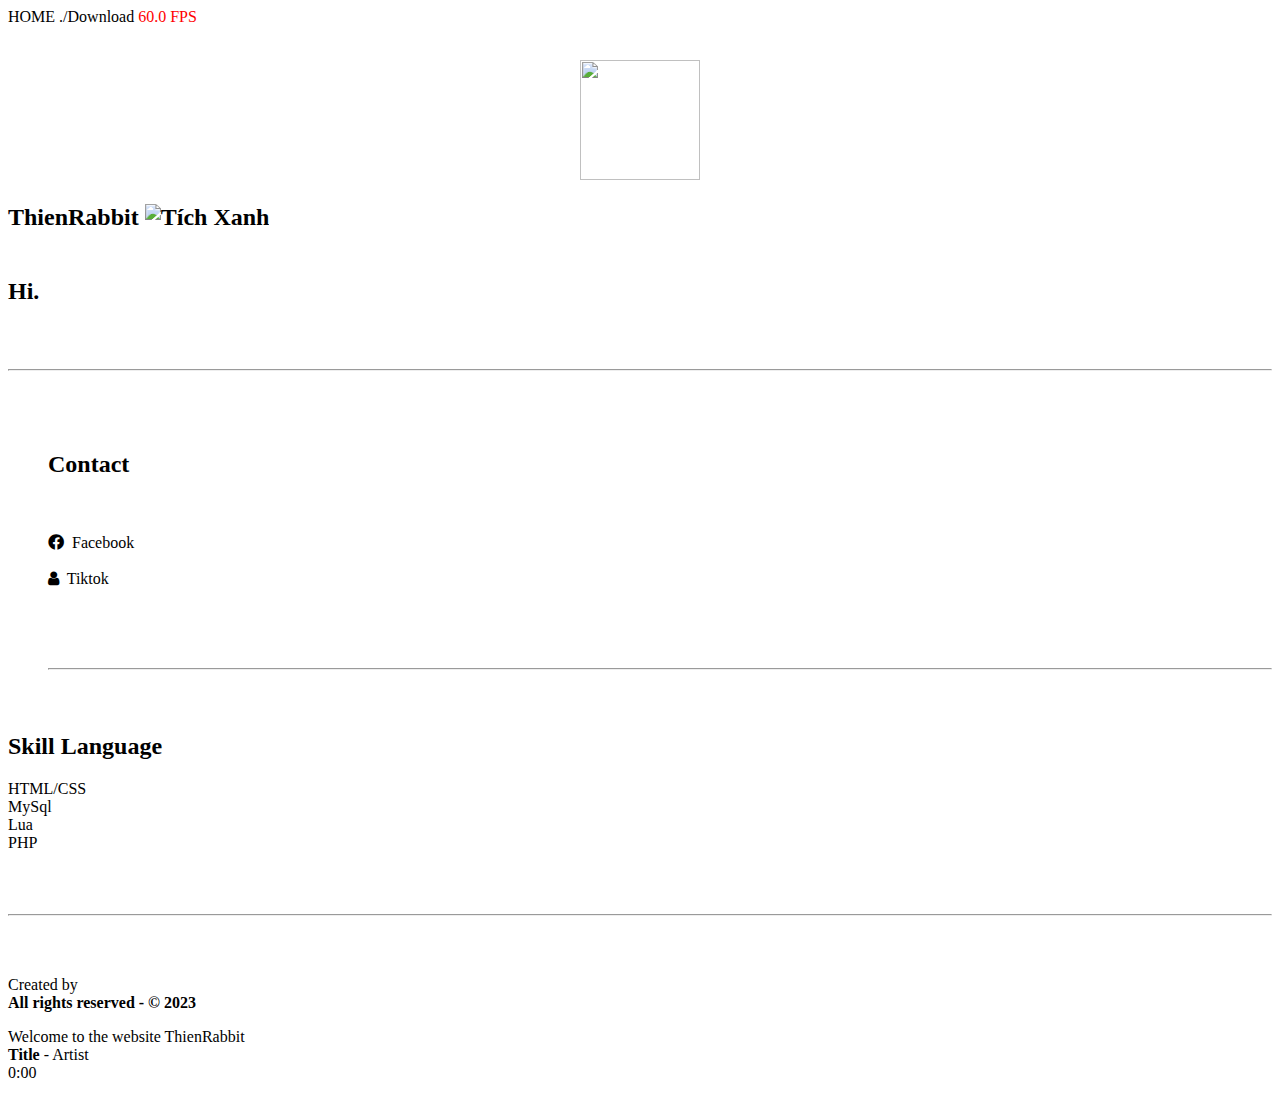
==== index.html @ 7b49eef3 "Update index.html" ====
<!DOCTYPE html>
<html lang="en">

<head>
  <meta charset="UTF-8" />
  <meta name="description" content="Homepage ThienRabbit">
  <meta name="author" content="Thanh Diệu TV">
  <meta name="keywords" content="ThienRabbit, Thien">
  <meta name="viewport" content="width=device-width, initial-scale=1, shrink-to-fit=no" />
  <link rel="shortcut icon" href="https://uphinh.vn/images/2023/04/26/b59c3238e21d2568cd9ed25ccc82a9c7.png" type="image/x-icon">
  <title>ThienRabbit | Information</title>
  <link rel="stylesheet" href="./thanhdieuft-css/css/index.css">
  <link rel="stylesheet" type="text/css" href="./thanhdieuft-css/_thanhdieu.css" />
  <link rel="stylesheet" href="https://use.fontawesome.com/releases/v5.8.1/css/all.css">
  <link rel="stylesheet" href="https://cdnjs.cloudflare.com/ajax/libs/font-awesome/4.7.0/css/font-awesome.min.css">
  <link href="https://fonts.googleapis.com/icon?family=Material+Icons+Round" rel="stylesheet">
  <script src="https://cdn.jsdelivr.net/npm/sweetalert2@9"></script>
  <meta property="og:title" content="ThienRabbit | Information">
  <meta property="og:type" content="website">
  <meta property="og:url" content="https://voquangphuc.ddns.net">
  <meta property="og:image" content="https://uphinh.vn/images/2023/04/26/b59c3238e21d2568cd9ed25ccc82a9c7.png">
  <meta name="theme-color" content="#00FFFF">
  <script src='https://ajax.googleapis.com/ajax/libs/jquery/2.1.3/jquery.min.js' type='text/javascript'></script>
</head>
<section class="animated-background">
  <div id="stars1"></div>
  <div id="stars2"></div>
  <div id="stars3"></div>
</section>
<!-- ===== Viền Webs - Làm Mờ Khi Tải Trang Và Thanh Điều Hướng ===== -->

<body onclick="audio.play()" class="Border" onLoad="onCreate()">
  <div class="BlurWebs">
    <div class="Topnav">
      <!-- ===== Navigation Bar ===== -->
      <a class="Active">HOME</a>
<a style="font-family: 'Concert One';" class="Active">./Download</a>

      <!-- <a href="./download/">DOWNLOAD</a> -->
      <!--
    /*
    <a id="Diễn Đàn" onClick="window.open('main/more/forum', '_nothing');">FORUM</a>
    <a id="Tải Xuống" onClick="window.open('main/thanhdieu', '_nothing');">DOWNLOAD</a>
    */
    -->
      <style>

      </style>
      <a style="color:rgb(255, 0, 0);">
        <span id="fps">60.0</span> FPS</a>
    </div>
    <br>
    <p align="center">
      <img class="Blob" src="https://uphinh.vn/images/2023/04/26/afd4b6c2a3fd1e5907f1b9d275ffb682.jpg" width="120" height="120" alpha="rainbow">
    </p>
    <h2 class="NameFtThanhDieu">
      <div id="userName">
        ThienRabbit <img src="https://nhanhoa.com/uploads/attach/1618816460_tich_xanh_facebook.png" width="11"
          height="11" alt="Tích Xanh">
      </div>
    </h2>
    <h2 class="TieuSu">
      <br>Hi.</h2></br>
    <br>
    <hr class="New"><br>
    <ul class="icons">
      <br>
      <div class="MangXaHoiFtThanhDieu">
        <h2 class="NameFtThanhDieu">Contact</h2> <br>
        <br>
        <a id="Facebook" onClick="Facebook()">
          <div class="Facebook"> <i class="fab fa-facebook">&nbsp;</i> Facebook</div>
        </a>
        <br>
        <a id="Tiktok" onClick="Tiktok()">
          <div class="Tiktok"><i class='fa fa-user'>&nbsp; </i> Tiktok</div>
        </a>
        <br>
        <br>
      </div>
      <br> <br>
      <hr class="New">
      <br>
      <br>
  </div>
  <section id="skills">
    <div class="NameFtThanhDieu" class="container skills">
      <div class="row">
        <Skills class="col-12">
          <h2 class="NameFtThanhDieu"> Skill Language<br></h2>

      </div>
    </div>
    <div class="col-lg-6 col-12">
      <div class="skill-box">
        <div class="skill">
          <div class="skill-name">HTML/CSS</div>
          <div class="skill-bar">
            <div class="skill-per color1" per="80"></div>
          </div>
        </div>
        <div class="skill">
          <div class="skill-name">MySql</div>
          <div class="skill-bar">
            <div class="skill-per color3" per="9"></div>
          </div>
        </div>
      </div>
    </div>
    <div class="col-lg-6 col-12">
      <div class="skill-box">
        <div class="skill">
          <div class="skill-name">Lua</div>
          <div class="skill-bar">
            <div class="skill-per color1" per="82"></div>
          </div>
        </div>
        <div class="skill">
          <div class="skill-name">PHP</div>
          <div class="skill-bar">
            <div class="skill-per color2" per="12"></div>
          </div>
        </div>
      </div>
    </div>
    </div>
    </div>
    </div>
    </div>
  </section>
  <br> <br><br>
  <hr class="New"><br><br>
  <!--<h2 class="NameFtThanhDieu">About Me</h2>-->
  <footer class="Cuoi Trang">
    <p class="ThanhDieuFtCopyright">
      <p1 class="" class="copyright">Created by <a style="text-decoration: none;" class="copyright"
          href="https://www.facebook.com/ThienRabbit.info/">
          <font class="rainbow" color="white"> ThienRabbit</font>
        </a>
        <br> <strong>All rights reserved - © 2023 </strong>
      </p1>
  </footer>
  </div>
  <div id="Toast">Welcome to the website ThienRabbit</div>
  </div>
  </div>
  <script type="text/javascript" src="./thanhdieuft-css/js/index.js"></script>
  <script
    type="text/javascript">var fps = document.getElementById("fps"); var startTime = Date.now(); var frame = 0; function tick() { var time = Date.now(); frame++; if (time - startTime > 1000) { fps.innerHTML = (frame / ((time - startTime) / 1000)).toFixed(1); startTime = time; frame = 0; } window.requestAnimationFrame(tick); } tick();</script>
  </div>

  <script>

    var audio = new Audio('thienrabbit/music.mp3');

    audio.oncanplaythrough = function () {
      audio.play();
    }

    audio.loop = true;

    audio.onended = function () {
      audio.play();
    }


    $('.skill-per').each(function () {
      var $this = $(this);
      var per = $this.attr('per');
      $this.css("width", per + '%');
      $({ animatedValue: 0 }).animate({ animatedValue: per }, {
        duration: 12000,
        step: function () {
          $this.attr('per', Math.floor(this.animatedValue) + '%');
        },
        complete: function () {
          $this.attr('per', Math.floor(this.animatedValue) + '%');
        }
      });
    });

  </script>
  </div>
  <div id="QPlayer">
    <div id="pContent">

      <div id="player">
        <span class="cover"></span>
        <div class="ctrl">
          <div class="musicTag marquee">
            <strong>Title</strong>
            <span> - </span>
            <span class="artist">Artist</span>
          </div>
          <div class="progress">
            <div class="timer left">0:00</div>
            <div class="contr">
              <div class="rewind icon"></div>
              <div class="playback icon"></div>
              <div class="fastforward icon"></div>
            </div>
            <div class="right">
              <div class="liebiao icon"></div>
            </div>
          </div>
        </div>
      </div>
      <div class="ssBtn" style="background:#000 none repeat scroll 0% 0%">
        <div class="adf"></div>
      </div>
    </div>
    <ol id="playlist"></ol>
  </div>
  <script src="https://www.jq22.com/jquery/jquery-1.10.2.js"></script>
  <script src="./thanhdieuft-css/js/jquery.marquee.min.js"></script>
  <script>
	/* var	playlist = [
  {title:"Cho Em Gần Anh Thêm Một Chút Nữa",artist:"Nam Milo",mp3:"files/Cho-Em-Gan-Anh-Them-Chut-Nua-Remix.mp3",cover:"img/t2.jpg",},
{title:"Lỡ Duyên Kiếp Này",artist:"Khả Hiệp",mp3:"files/Lo-Duyen-Kiep-Nay-Remix.mp3",cover:"img/t.jpg",},

];
  var isRotate = true;
  var autoplay = true;
  </script>
  <script src="./thanhdieuft-css/js/player.js"></script>
  <script>

function bgChange(){
	var lis= $('.lib');
	for(var i=0; i<lis.length; i+=2)
	lis[i].style.background = 'rgba(246, 246, 246, 0.7)';
}
window.onload = bgChange;
*/


  </script>
  <script>

    fireSweetAlert();

    function fireSweetAlert() {
      Swal.fire(
        'ThienRabbit.ddns.net',
        'Welcome to website ThienRabbit !',
        'success'
      )
    }


  </script>
</body>

</html>
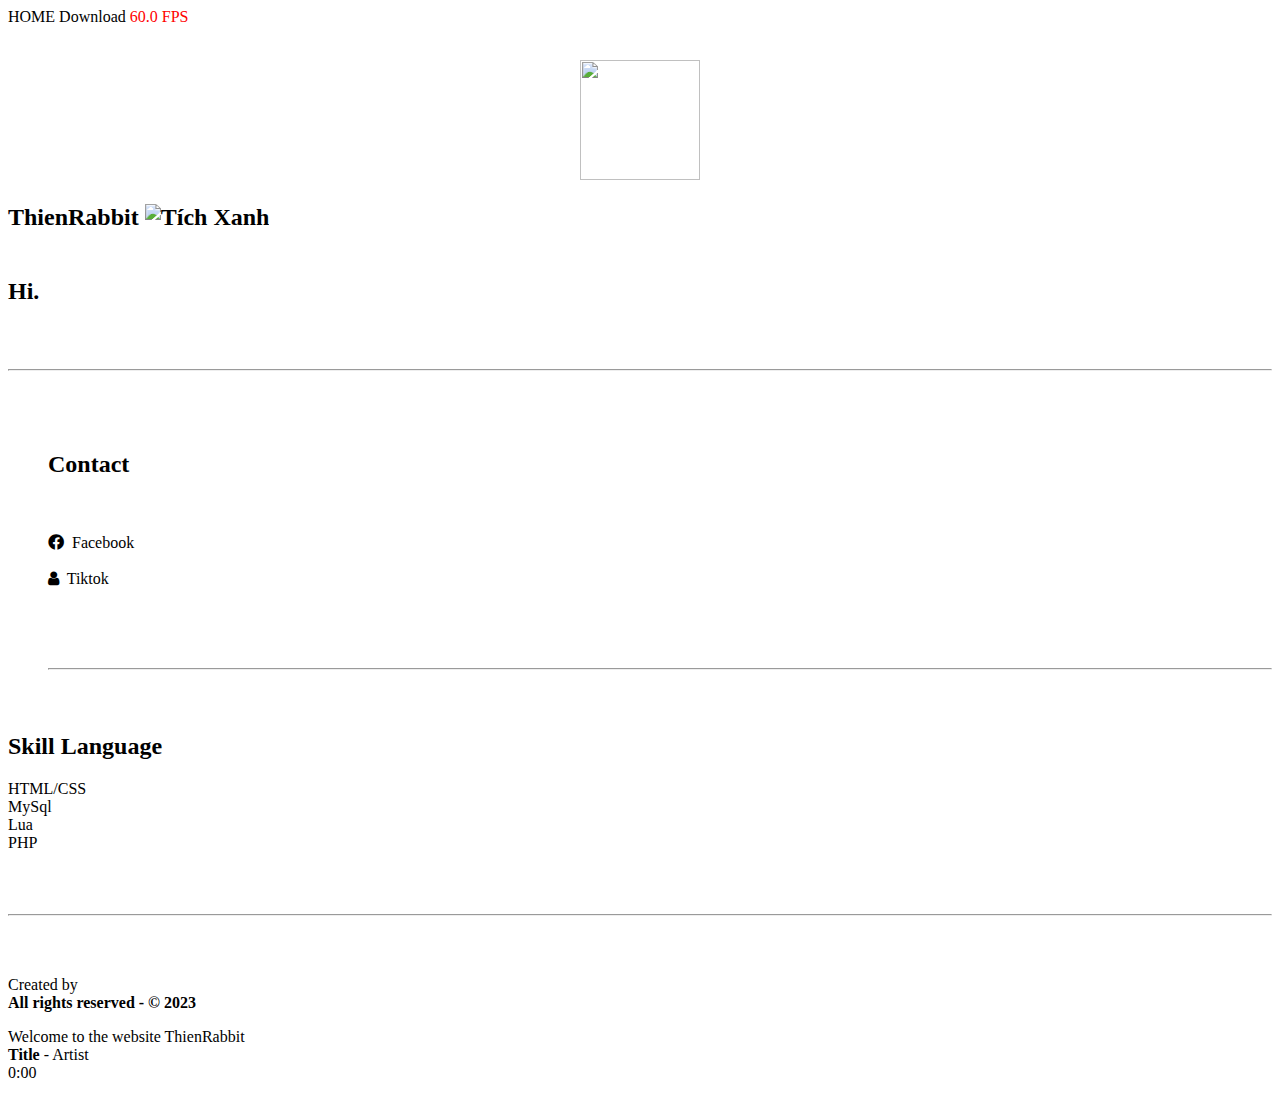
==== commit 7edefbd0: "Update index.html" ====
--- a/index.html
+++ b/index.html
@@ -34,7 +34,7 @@
     <div class="Topnav">
       <!-- ===== Navigation Bar ===== -->
       <a class="Active">HOME</a>
-<a style="font-family: 'Concert One';" class="Active">./Download</a>
+      <a id="Download" onClick="window.open('download', '_nothing');">Download</a>
 
       <!-- <a href="./download/">DOWNLOAD</a> -->
       <!--
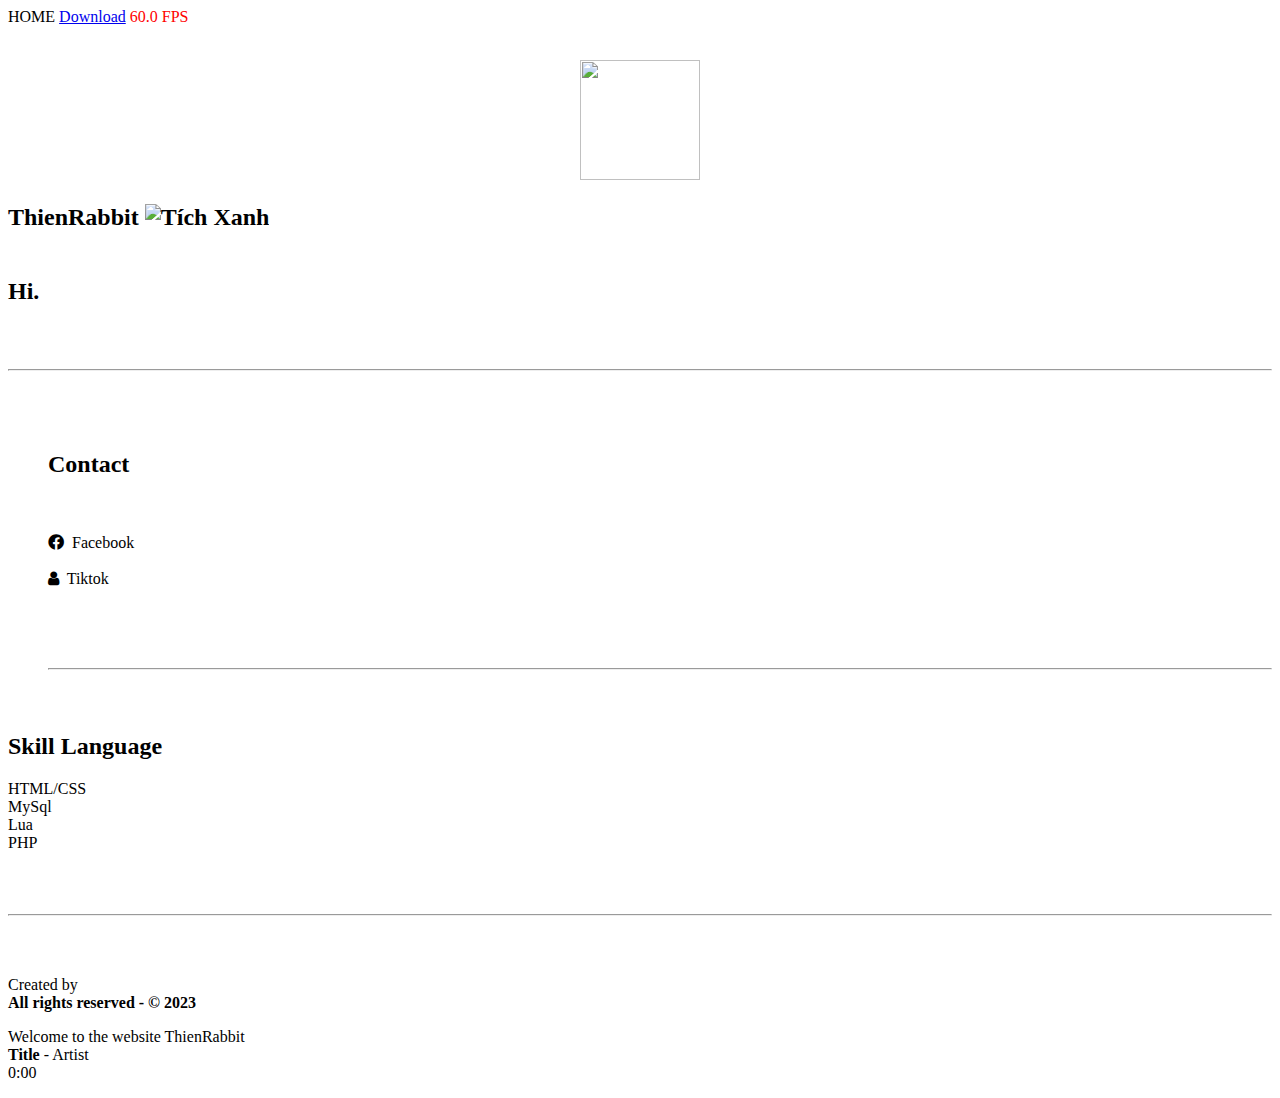
==== commit 24fe2cb8: "Update index.html" ====
--- a/index.html
+++ b/index.html
@@ -34,7 +34,7 @@
     <div class="Topnav">
       <!-- ===== Navigation Bar ===== -->
       <a class="Active">HOME</a>
-      <a id="Download" onClick="window.open('download', '_nothing');">Download</a>
+      <a href="./download">Download</a>
 
       <!-- <a href="./download/">DOWNLOAD</a> -->
       <!--
